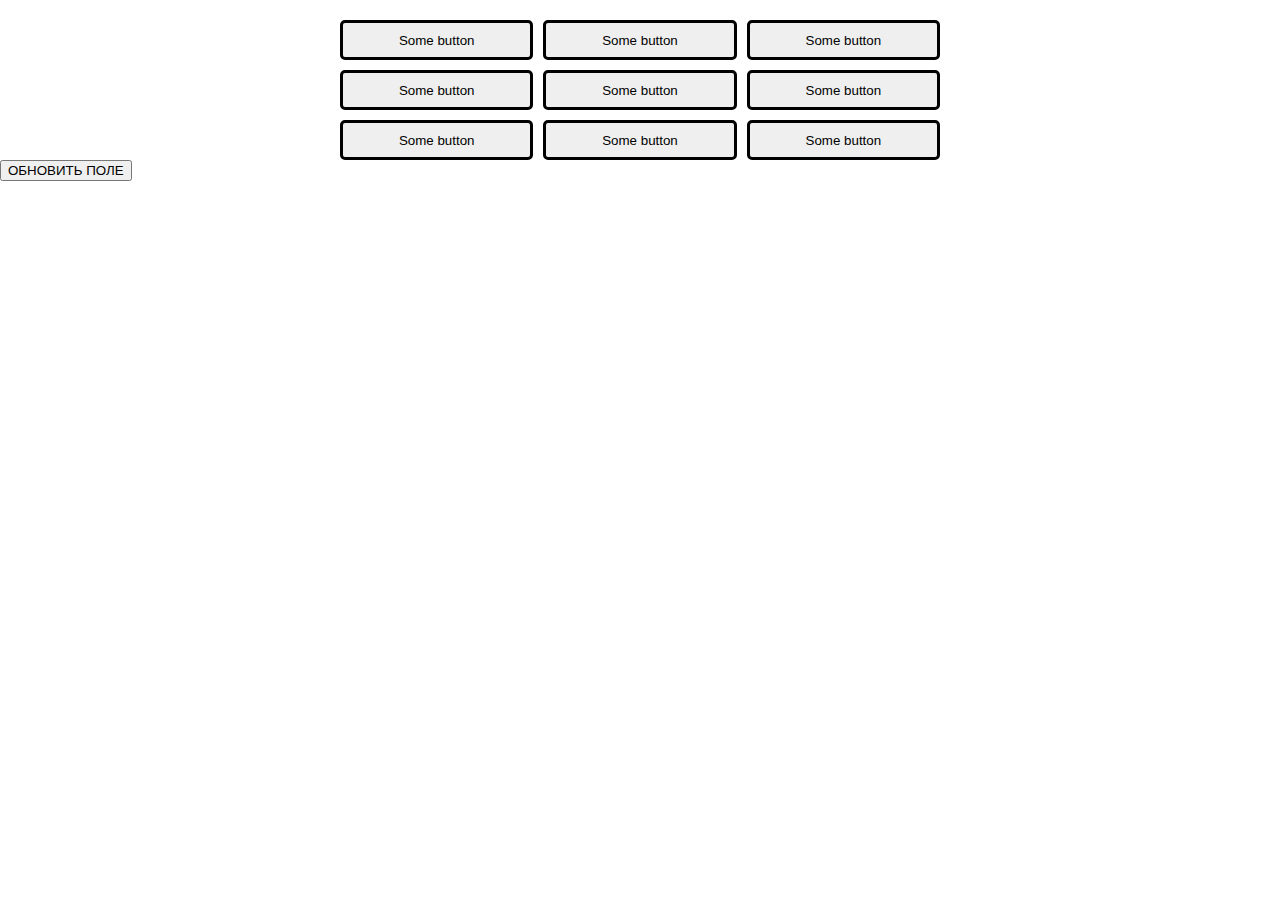
==== java.html @ 97e90ed2 "Main" ====
<!DOCTYPE html>
<html lang="ru">
<head>
	<meta charset="utf-8">
	<title>JavaScript</title>
	<link rel="stylesheet" href="style.css">
	<meta name="viewport" content="width=device-width, initial-scale=1.0">
</head>
<body>
<div class="field">
	<button class="button">Some button</button>
	<button class="button">Some button</button>
	<button class="button">Some button</button>
	<button class="button">Some button</button>
	<button class="button">Some button</button>
	<button class="button">Some button</button>
	<button class="button">Some button</button>
	<button class="button">Some button</button>
	<button class="button">Some button</button>
</div>
<button class="reneval">ОБНОВИТЬ ПОЛЕ</button>
	<script>
let hunting = {
	1: {
		name: "Мышь",
		class: "mouse",
		number: "-5",
	},
	2: {
		name: "Ветка",
		class: "branch",
		number: "-3",
	},
	3: {
		name: "Прислушаться",
		class: "ears",
		number: "+6",
	},
	4: {
		name: "Замереть",
		class: "freeze",
		number: "+5",
	}
};
let length = Object.keys(hunting).length;
function randomNum(min = 1, max = length) {
  return Math.round( min + Math.random() * (max - min));
}

let buttons = document.querySelectorAll('.button');
/*for (i = 0; i < buttons.length; i++){
	let button = buttons[i];
	let randomKey = randomNum();
	button.textContent = hunting[randomKey].name;
	button.insertAdjacentText('beforeend', ' ' + hunting[randomKey].number);
	button.classList.add(hunting[randomKey].class);
}*/

let renevalBtn = document.querySelector('.reneval');
renevalBtn.onclick = function() { //когда нажата кнопка
	for (i = 0; i < buttons.length; i++){
	let button = buttons[i];
	let randomKey = randomNum();
	button.textContent = hunting[randomKey].name;
	button.insertAdjacentText('beforeend', ' ' + hunting[randomKey].number);
	button.className = "button"; //сбрасываются классы
	button.classList.add(hunting[randomKey].class);
}
};

/*let button1 = document.querySelector('.button-1');
let randomKey1 = randomNum();
button1.textContent = hunting[randomKey1].name;
button1.insertAdjacentText('beforeend', ' ' + hunting[randomKey1].number);

let button2 = document.querySelector('.button-2');
let randomKey2 = randomNum();
button2.textContent = hunting[randomKey2].name;
button2.insertAdjacentText('beforeend', ' ' + hunting[randomKey2].number);*/

	</script>
</body>
</html>
---- style.css ----
body{
	margin: 0;
	padding: 0;
	width: 100%;
}
.field{
	width: 600px;
	margin-top: 20px;
	margin-left: auto;
	margin-right: auto;
	display: grid;
	grid-template-columns: 1fr 1fr 1fr;
	gap: 10px;
}
.button{
	height: 40px;
	border-style: solid;
	border-radius: 5px;
	border-width: 3px;
}
.mouse{
	background-color: #FFA296;
	border-color: #A62615;
}
.mouse:hover{
	background-color: #FF8070;
}
.mouse:active{
	background-color: #FF5640;
}
.branch{
	background-color: #FFD5B2;
	border-color: #A66025;
}
.branch:hover{
	background-color: #FFC696;
}
.branch:active{
	background-color: #FFB273;
}
.ears{
	background-color: #B9F0C3;
	border-color: #2B923D;
}
.ears:hover{
	background-color: #A6F0B3;
}
.ears:active{
	background-color: #84E194;
}
.freeze{
	background-color: #B5EAD6;
	border-color: #298B66;
}
.freeze:hover{
	background-color: #A2EACF;
}
.freeze:active{
	background-color: #7DD6B4;
}
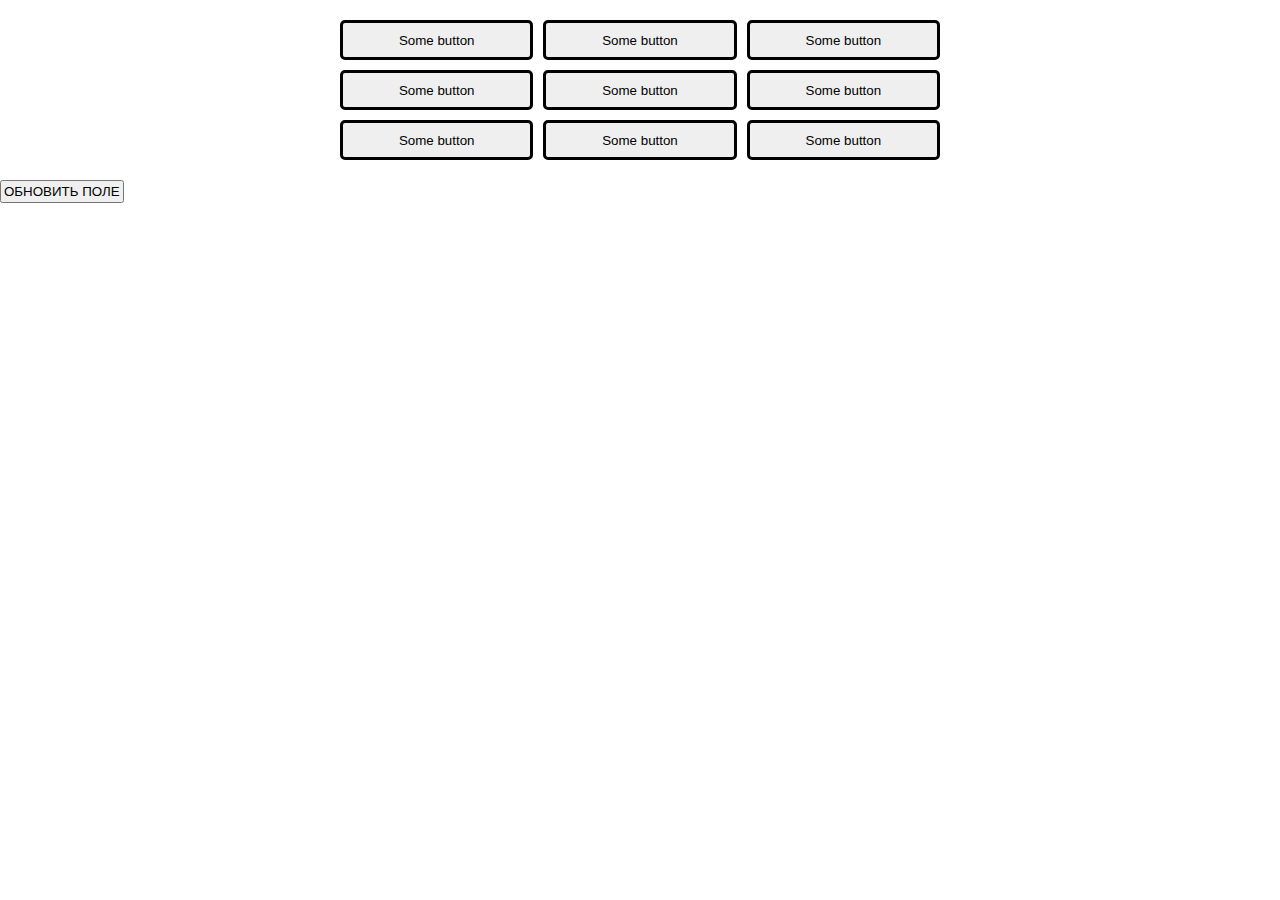
==== commit c045f830: "Renewal" ====
--- a/java.html
+++ b/java.html
@@ -18,7 +18,7 @@
 	<button class="button">Some button</button>
 	<button class="button">Some button</button>
 </div>
-<button class="reneval">ОБНОВИТЬ ПОЛЕ</button>
+<button class="renewal">ОБНОВИТЬ ПОЛЕ</button>
 	<script>
 let hunting = {
 	1: {
@@ -56,8 +56,8 @@
 	button.classList.add(hunting[randomKey].class);
 }*/
 
-let renevalBtn = document.querySelector('.reneval');
-renevalBtn.onclick = function() { //когда нажата кнопка
+let renewalBtn = document.querySelector('.renewal');
+renewalBtn.onclick = function() { //когда нажата кнопка
 	for (i = 0; i < buttons.length; i++){
 	let button = buttons[i];
 	let randomKey = randomNum();
@@ -80,4 +80,4 @@
 
 	</script>
 </body>
-</html>+</html>
--- a/style.css
+++ b/style.css
@@ -57,4 +57,8 @@
 }
 .freeze:active{
 	background-color: #7DD6B4;
-}+}
+.renewal{
+        margin-top:20px;
+        padding:2px;
+}
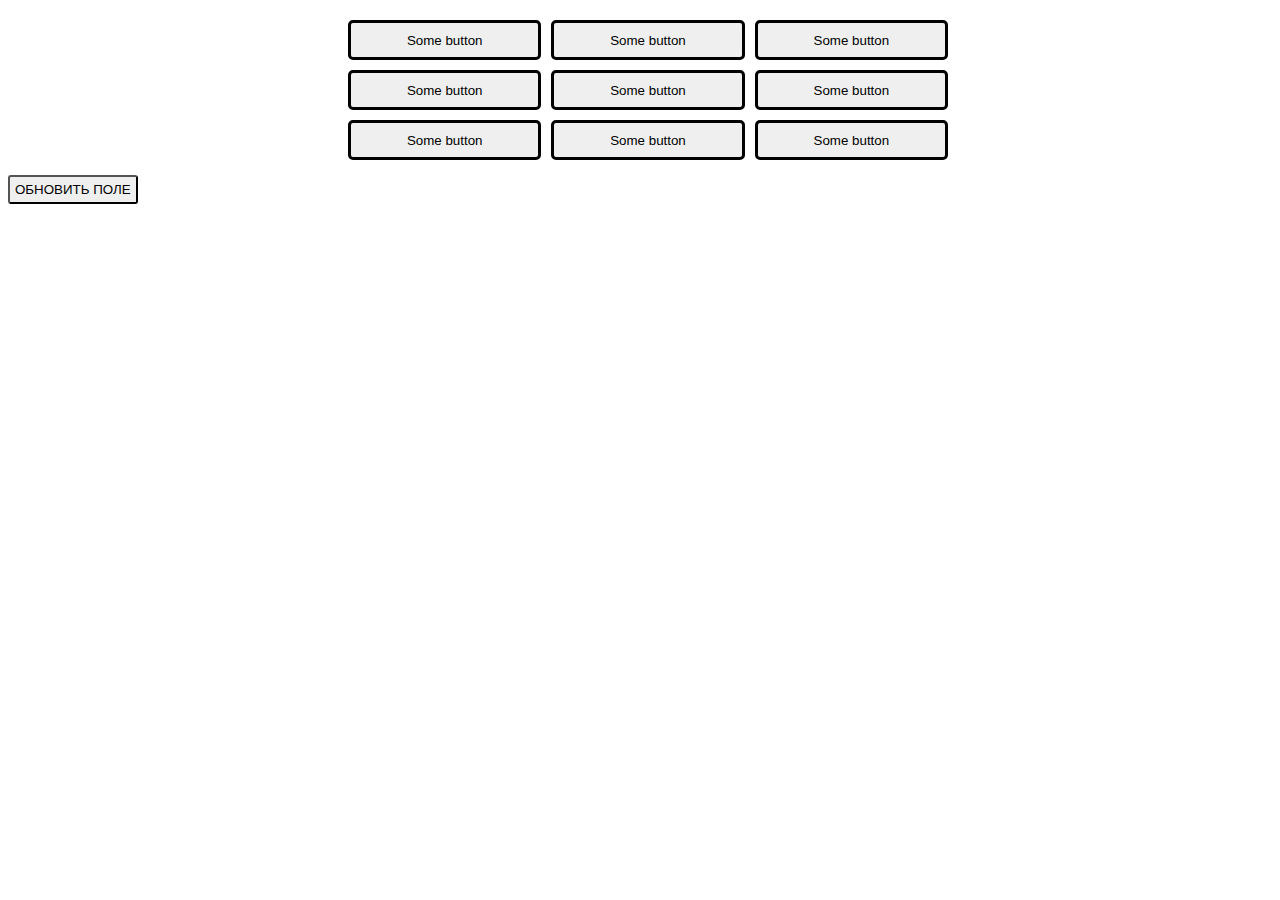
==== commit 00d8d05d: "Main" ====
--- a/java.html
+++ b/java.html
@@ -1,83 +1,83 @@
-<!DOCTYPE html>
-<html lang="ru">
-<head>
-	<meta charset="utf-8">
-	<title>JavaScript</title>
-	<link rel="stylesheet" href="style.css">
-	<meta name="viewport" content="width=device-width, initial-scale=1.0">
-</head>
-<body>
-<div class="field">
-	<button class="button">Some button</button>
-	<button class="button">Some button</button>
-	<button class="button">Some button</button>
-	<button class="button">Some button</button>
-	<button class="button">Some button</button>
-	<button class="button">Some button</button>
-	<button class="button">Some button</button>
-	<button class="button">Some button</button>
-	<button class="button">Some button</button>
-</div>
-<button class="renewal">ОБНОВИТЬ ПОЛЕ</button>
-	<script>
-let hunting = {
-	1: {
-		name: "Мышь",
-		class: "mouse",
-		number: "-5",
-	},
-	2: {
-		name: "Ветка",
-		class: "branch",
-		number: "-3",
-	},
-	3: {
-		name: "Прислушаться",
-		class: "ears",
-		number: "+6",
-	},
-	4: {
-		name: "Замереть",
-		class: "freeze",
-		number: "+5",
-	}
-};
-let length = Object.keys(hunting).length;
-function randomNum(min = 1, max = length) {
-  return Math.round( min + Math.random() * (max - min));
-}
-
-let buttons = document.querySelectorAll('.button');
-/*for (i = 0; i < buttons.length; i++){
-	let button = buttons[i];
-	let randomKey = randomNum();
-	button.textContent = hunting[randomKey].name;
-	button.insertAdjacentText('beforeend', ' ' + hunting[randomKey].number);
-	button.classList.add(hunting[randomKey].class);
-}*/
-
-let renewalBtn = document.querySelector('.renewal');
-renewalBtn.onclick = function() { //когда нажата кнопка
-	for (i = 0; i < buttons.length; i++){
-	let button = buttons[i];
-	let randomKey = randomNum();
-	button.textContent = hunting[randomKey].name;
-	button.insertAdjacentText('beforeend', ' ' + hunting[randomKey].number);
-	button.className = "button"; //сбрасываются классы
-	button.classList.add(hunting[randomKey].class);
-}
-};
-
-/*let button1 = document.querySelector('.button-1');
-let randomKey1 = randomNum();
-button1.textContent = hunting[randomKey1].name;
-button1.insertAdjacentText('beforeend', ' ' + hunting[randomKey1].number);
-
-let button2 = document.querySelector('.button-2');
-let randomKey2 = randomNum();
-button2.textContent = hunting[randomKey2].name;
-button2.insertAdjacentText('beforeend', ' ' + hunting[randomKey2].number);*/
-
-	</script>
-</body>
-</html>
+<!DOCTYPE html>
+<html lang="ru">
+<head>
+	<meta charset="utf-8">
+	<title>JavaScript</title>
+	<link rel="stylesheet" href="style.css">
+	<meta name="viewport" content="width=device-width, initial-scale=1.0">
+</head>
+<body>
+<div class="field">
+	<button class="button">Some button</button>
+	<button class="button">Some button</button>
+	<button class="button">Some button</button>
+	<button class="button">Some button</button>
+	<button class="button">Some button</button>
+	<button class="button">Some button</button>
+	<button class="button">Some button</button>
+	<button class="button">Some button</button>
+	<button class="button">Some button</button>
+</div>
+<button class="renewal">ОБНОВИТЬ ПОЛЕ</button>
+	<script>
+let hunting = {
+	1: {
+		name: "Мышь",
+		class: "mouse",
+		number: "-5",
+	},
+	2: {
+		name: "Ветка",
+		class: "branch",
+		number: "-3",
+	},
+	3: {
+		name: "Прислушаться",
+		class: "ears",
+		number: "+6",
+	},
+	4: {
+		name: "Замереть",
+		class: "freeze",
+		number: "+5",
+	}
+};
+let length = Object.keys(hunting).length;
+function randomNum(min = 1, max = length) {
+  return Math.round( min + Math.random() * (max - min));
+}
+
+let buttons = document.querySelectorAll('.button');
+/*for (i = 0; i < buttons.length; i++){
+	let button = buttons[i];
+	let randomKey = randomNum();
+	button.textContent = hunting[randomKey].name;
+	button.insertAdjacentText('beforeend', ' ' + hunting[randomKey].number);
+	button.classList.add(hunting[randomKey].class);
+}*/
+
+let renewalBtn = document.querySelector('.renewal');
+renewalBtn.onclick = function() { //когда нажата кнопка
+	for (i = 0; i < buttons.length; i++){
+	let button = buttons[i];
+	let randomKey = randomNum();
+	button.textContent = hunting[randomKey].name;
+	button.insertAdjacentText('beforeend', ' ' + hunting[randomKey].number);
+	button.className = "button"; //сбрасываются классы
+	button.classList.add(hunting[randomKey].class);
+}
+};
+
+/*let button1 = document.querySelector('.button-1');
+let randomKey1 = randomNum();
+button1.textContent = hunting[randomKey1].name;
+button1.insertAdjacentText('beforeend', ' ' + hunting[randomKey1].number);
+
+let button2 = document.querySelector('.button-2');
+let randomKey2 = randomNum();
+button2.textContent = hunting[randomKey2].name;
+button2.insertAdjacentText('beforeend', ' ' + hunting[randomKey2].number);*/
+
+	</script>
+</body>
+</html>
--- a/style.css
+++ b/style.css
@@ -1,64 +1,63 @@
-body{
-	margin: 0;
-	padding: 0;
-	width: 100%;
-}
-.field{
-	width: 600px;
-	margin-top: 20px;
-	margin-left: auto;
-	margin-right: auto;
-	display: grid;
-	grid-template-columns: 1fr 1fr 1fr;
-	gap: 10px;
-}
-.button{
-	height: 40px;
-	border-style: solid;
-	border-radius: 5px;
-	border-width: 3px;
-}
-.mouse{
-	background-color: #FFA296;
-	border-color: #A62615;
-}
-.mouse:hover{
-	background-color: #FF8070;
-}
-.mouse:active{
-	background-color: #FF5640;
-}
-.branch{
-	background-color: #FFD5B2;
-	border-color: #A66025;
-}
-.branch:hover{
-	background-color: #FFC696;
-}
-.branch:active{
-	background-color: #FFB273;
-}
-.ears{
-	background-color: #B9F0C3;
-	border-color: #2B923D;
-}
-.ears:hover{
-	background-color: #A6F0B3;
-}
-.ears:active{
-	background-color: #84E194;
-}
-.freeze{
-	background-color: #B5EAD6;
-	border-color: #298B66;
-}
-.freeze:hover{
-	background-color: #A2EACF;
-}
-.freeze:active{
-	background-color: #7DD6B4;
-}
-.renewal{
-        margin-top:20px;
-        padding:2px;
-}
+body{
+	width: 100%;
+}
+.field{
+	width: 600px;
+	margin-top: 20px;
+	margin-left: auto;
+	margin-right: auto;
+	display: grid;
+	grid-template-columns: 1fr 1fr 1fr;
+	gap: 10px;
+}
+.renewal{
+	margin-top: 15px;
+	padding: 5px;
+	border-radius: 3px;
+}
+.button{
+	height: 40px;
+	border-style: solid;
+	border-radius: 5px;
+	border-width: 3px;
+}
+.mouse{
+	background-color: #FFA296;
+	border-color: #A62615;
+}
+.mouse:hover{
+	background-color: #FF8070;
+}
+.mouse:active{
+	background-color: #FF5640;
+}
+.branch{
+	background-color: #FFD5B2;
+	border-color: #A66025;
+}
+.branch:hover{
+	background-color: #FFC696;
+}
+.branch:active{
+	background-color: #FFB273;
+}
+.ears{
+	background-color: #B9F0C3;
+	border-color: #2B923D;
+}
+.ears:hover{
+	background-color: #A6F0B3;
+}
+.ears:active{
+	background-color: #84E194;
+}
+.freeze{
+	background-color: #B5EAD6;
+	border-color: #298B66;
+}
+.freeze:hover{
+	background-color: #A2EACF;
+}
+.freeze:active{
+	background-color: #7DD6B4;
+}
